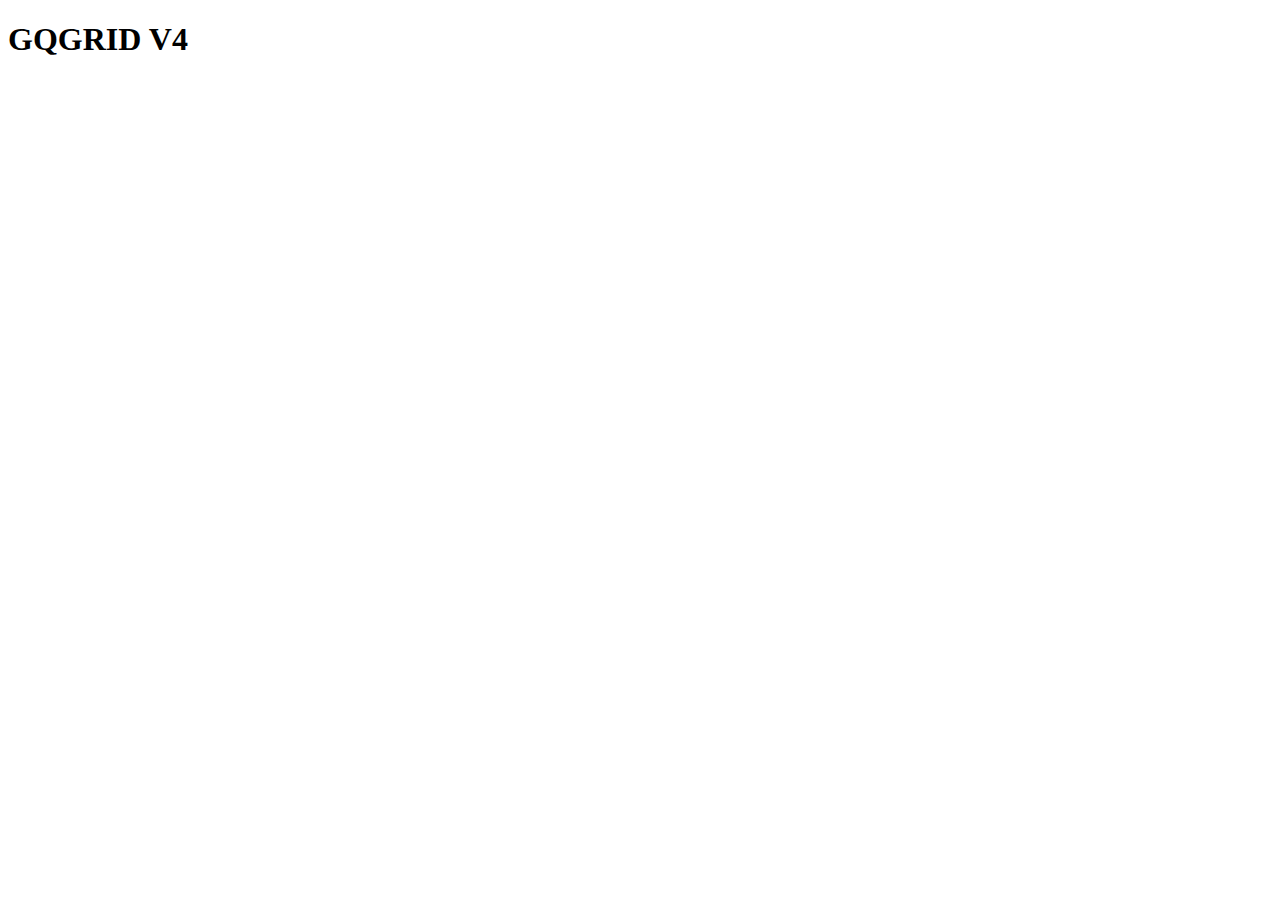
==== index2.html @ 9aca40fa "estructura de antigua jqGrid" ====
<!DOCTYPE html>
<html lang="en">
<head>
    <meta charset="UTF-8">
    <meta name="viewport" content="width=device-width, initial-scale=1.0">
    <title>Document</title>
    <script src="./jquery/dist/jquery.min.js"></script> 
    <script src="./jqGrid-v4/js/jquery.jqGrid.min.js" type="text/javascript"></script>
</head>
<body>
    <h1 id="hola">GQGRID V4</h1>
    <div class="grid-container">
      
       <table id="grid" ></table>
      <div id="pager"></div>
    </div>

    <script src="jqGridAntiguVersion.js" type="module"></script>
</body>
</html>
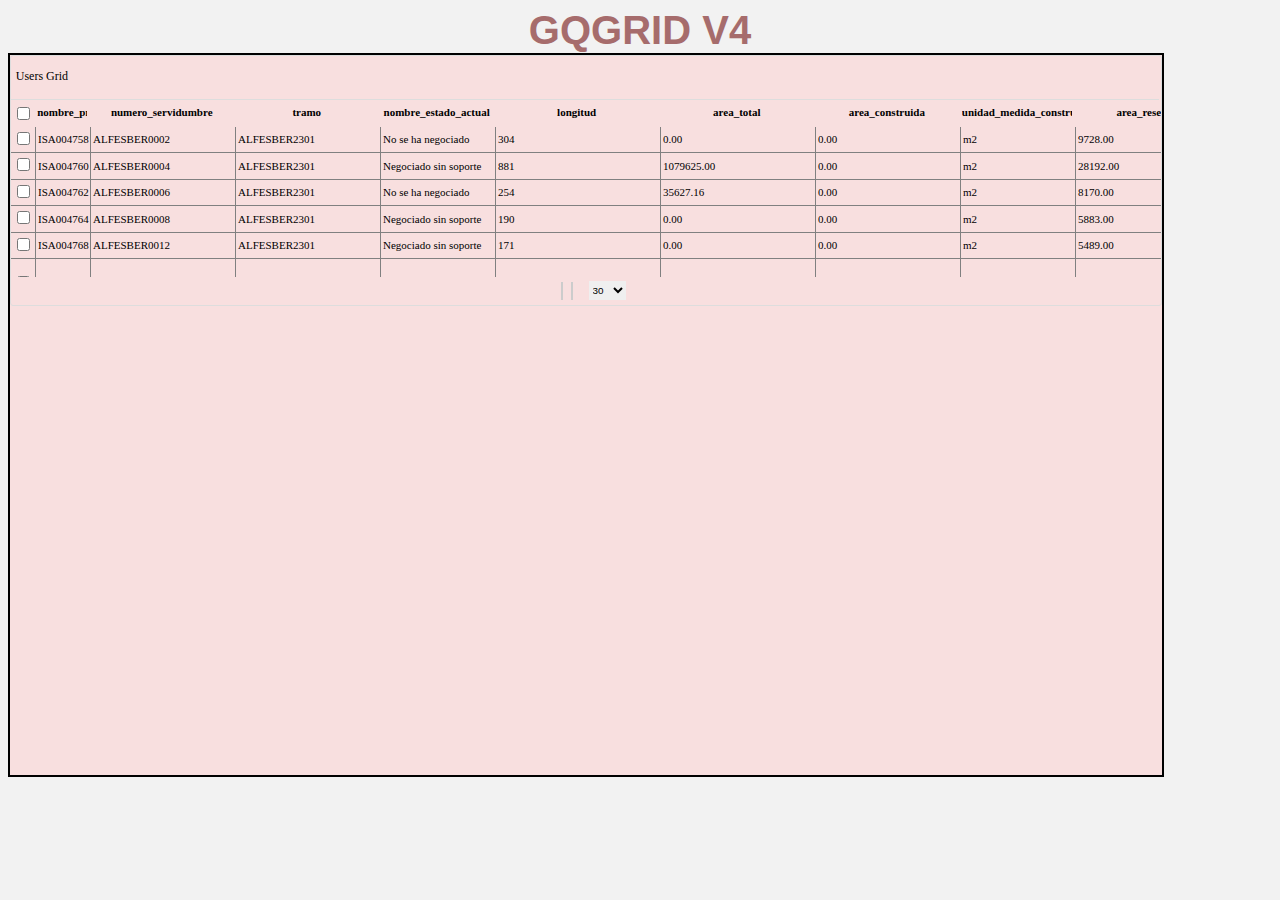
==== commit 3d9b78d0: "pruebas con la última versión contiene la barra horizontal" ====
--- a/index2.html
+++ b/index2.html
@@ -4,8 +4,17 @@
     <meta charset="UTF-8">
     <meta name="viewport" content="width=device-width, initial-scale=1.0">
     <title>Document</title>
+    <link rel="stylesheet" href="./style.css">
     <script src="./jquery/dist/jquery.min.js"></script> 
-    <script src="./jqGrid-v4/js/jquery.jqGrid.min.js" type="text/javascript"></script>
+    <script src="./Scripts/jquery.jqGrid.min.js" type="text/javascript"></script>
+    <link rel="stylesheet" type="text/css" media="screen" href="./Scripts/jqGrid/ui.jqgrid-bootstrap-ui.css" />
+    <link rel="stylesheet" type="text/css" media="screen" href="./Scripts/jqGrid/ui.jqgrid-bootstrap.css" />
+    <link rel="stylesheet" type="text/css" media="screen" href="./Scripts/jqGrid/ui.jqgrid-bootstrap4.css" />
+    <link rel="stylesheet" type="text/css" media="screen" href="./Scripts/jqGrid/ui.jqgrid.css" />
+
+
+
+
 </head>
 <body>
     <h1 id="hola">GQGRID V4</h1>
--- a/style.css
+++ b/style.css
@@ -0,0 +1,25 @@
+
+
+body{
+    background-color: #f2f2f2;
+}
+
+h1{
+    text-align: center;
+    font-family: 'Roboto', sans-serif;
+    font-size: 2.5rem;
+    color: #a66c6c;
+    margin: 0;
+    padding: 0;
+    
+}
+
+.grid-container {
+    border: 2px solid black;
+    width: 90vw;
+    height: 80vh;
+    background-color: #f8dfdf;
+    display: flex;
+    flex-direction: column;
+  }
+
--- a/Scripts/jqGrid/ui.jqgrid-bootstrap4.css
+++ b/Scripts/jqGrid/ui.jqgrid-bootstrap4.css
@@ -0,0 +1,1136 @@
+/*Grid*/
+.ui-jqgrid {
+	position: relative; 
+	border: 1px solid #ddd;      /*default*/
+	-webkit-border-radius: 3px;
+	-moz-border-radius: 3px;
+	border-radius: 3px;
+}
+.ui-jqgrid .ui-jqgrid-view {
+	position: relative;
+	left:0; 
+	top: 0; 
+	padding: 0;
+}
+.ui-jqgrid .ui-common-table {}
+
+/* Caption*/
+.ui-jqgrid .ui-jqgrid-titlebar {
+	font-weight: normal;
+	min-height:37px; 
+	padding: 4px 8px; 
+	position: relative; 
+	margin-right: 2px;
+	border-bottom: 1px solid #ddd; /*default*/
+
+}
+.ui-jqgrid .ui-jqgrid-caption {
+	text-align: left;
+}
+.ui-jqgrid .ui-jqgrid-title { 
+	/*padding-top: .475rem; */
+	vertical-align: middle;
+	line-height: 28px;
+}
+.ui-jqgrid .ui-jqgrid-titlebar-close { 
+	color: inherit; 
+	position: absolute;
+	top: 50%; 
+	margin: -7px 7px 0 0; 
+	padding: 1px; 
+	cursor:pointer;
+}
+.ui-jqgrid .ui-jqgrid-titlebar-close span { 
+	display: block; 
+	margin: 1px; 
+}
+.ui-jqgrid .ui-jqgrid-titlebar-close:hover {  }
+
+/* Header*/
+.ui-jqgrid .ui-jqgrid-hdiv {
+	position: relative; 
+	margin: 0;
+	padding: 0; 
+	overflow: hidden;
+}
+.ui-jqgrid .ui-jqgrid-hbox {
+	float: left; 
+	padding-right: 20px;
+}
+.ui-jqgrid .ui-jqgrid-htable { 
+	margin-bottom: 0; 
+	table-layout: fixed; 
+	border-top: 0 none !important;
+}
+.ui-jqgrid .ui-jqgrid-htable thead th {
+	overflow : hidden; 
+	border-bottom : 0 none;
+	border-top: 0 none;
+	padding-right: 2px;
+}
+.ui-jqgrid .ui-jqgrid-htable thead th div {
+	overflow: hidden; 
+	position:relative;
+}
+.ui-th-column, .ui-jqgrid .ui-jqgrid-htable th.ui-th-column {
+	overflow: hidden;
+	white-space: nowrap;
+}
+.ui-th-column-header, 
+.ui-jqgrid .ui-jqgrid-htable th.ui-th-column-header {
+	overflow: hidden;
+	white-space: nowrap;
+}
+.ui-th-ltr, .ui-jqgrid .ui-jqgrid-htable th.ui-th-ltr {}
+.ui-th-rtl, .ui-jqgrid .ui-jqgrid-htable th.ui-th-rtl {text-align: center; }
+.ui-first-th-ltr { }
+.ui-first-th-rtl { }
+.ui-jqgrid tr.jqg-first-row-header th {
+	height:auto; 
+	border-top:none; 
+	padding-bottom: 0;
+	padding-top: 0;
+	border-bottom: none; 
+	padding-right: 2px;
+	text-align: center;
+}
+.ui-jqgrid tr.jqg-second-row-header th,
+.ui-jqgrid tr.jqg-third-row-header th
+{
+	/*border-top:none;*/
+	text-align: center;
+}
+.ui-jqgrid tr.jqg-third-row-header th
+{
+	border-top: 1px solid #dee2e6;
+}
+.ui-jqgrid .ui-th-div-ie {
+	white-space: nowrap; 
+	zoom :1; 
+	/*height:17px;*/
+}
+.ui-jqgrid .ui-jqgrid-resize {
+	height:20px !important;
+	position: relative; 
+	cursor :e-resize;
+	display: inline;
+	overflow: hidden;
+}
+.ui-jqgrid .ui-grid-ico-sort { 
+	margin-left:5px; 
+	overflow:hidden;
+	position:absolute;
+	right: auto;
+	font-size:12px;
+}
+.ui-jqgrid .ui-icon-asc {
+	margin-top:-3px;
+}
+.ui-jqgrid .ui-icon-desc {
+	margin-top:4px;
+}
+.ui-jqgrid .ui-i-asc {
+	margin-top:0;
+}
+.ui-jqgrid .ui-i-desc {
+	margin-top:0;
+	margin-right:13px;
+}
+.ui-jqgrid .ui-single-sort-asc {
+	margin-top:0;
+}
+.ui-jqgrid .ui-single-sort-desc {}
+.ui-jqgrid .ui-jqgrid-sortable {
+	cursor:pointer;
+}
+.ui-jqgrid tr.ui-search-toolbar th {
+	padding:  0.45rem;
+	border-top: 1px solid #dee2e6;
+}
+.ui-jqgrid .ui-search-table td.ui-search-clear 
+{
+	font-size: inherit;
+}
+.ui-jqgrid tr.ui-search-toolbar td > input { 
+	font-size: inherit;
+	padding: 3px 0;
+}
+.ui-jqgrid tr.ui-search-toolbar select {
+	font-size: inherit;
+	padding: 0;
+}
+
+/* Body */ 
+.ui-jqgrid .table-bordered,
+.ui-jqgrid .table-bordered td,
+.ui-jqgrid .table-bordered th.ui-th-ltr
+{
+	border-left:0px none !important;
+}
+.ui-jqgrid .table-bordered th.ui-th-rtl
+{
+	border-right:0px none !important;
+}
+.ui-jqgrid .table-bordered tr.ui-row-rtl td
+{
+	border-right:0px none !important;
+	border-left: 1px solid #ddd !important;
+}
+div.tablediv > .table-bordered {
+	border-left : 1px solid #ddd !important;
+}
+.ui-jqgrid .ui-jqgrid-bdiv table.table-bordered td {
+	border-top: 0px none;
+}
+
+.ui-subgrid .ui-jqgrid .ui-pager-control .ui-pager-table td {
+	border-top: 0px none;
+	border-right: 0px none;
+	border-bottom: 0 none;
+}
+
+.ui-jqgrid .ui-jqgrid-bdiv {
+	position: relative; 
+	margin: 0; 
+	padding:0; 
+	overflow: auto; 
+	text-align:left; 
+}
+.ui-jqgrid .ui-jqgrid-btable {
+	table-layout: fixed; 
+	border-left:none ; 
+	border-top:none; 
+	margin-bottom: 0px
+}
+.ui-jqgrid tr.jqgrow {  
+	outline-style: none; 
+}
+.ui-jqgrid tr.jqgroup {  
+	outline-style: none; 
+}
+.ui-jqgrid .ui-jqgrid-btable tbody tr.jqgrow td { 
+	overflow: hidden; 
+	white-space: pre; 
+	padding-right: 2px;
+}
+.ui-jqgrid tr.jqgfirstrow  td {
+	height:auto; 
+	border-top:none; 
+	padding-bottom: 0;
+	padding-top: 0;
+	border-bottom: none; 
+	padding-right: 2px;
+}
+.ui-jqgrid tr.jqgroup td { 
+	white-space: nowrap;
+}
+.ui-jqgrid tr.jqfoot td {
+	white-space: nowrap;
+}
+.ui-jqgrid tr.ui-row-ltr td {}
+.ui-jqgrid tr.ui-row-rtl td {}
+.ui-jqgrid td.jqgrid-rownum {
+	padding-left: 3px;
+	padding-right: 3px !important;
+}
+.ui-jqgrid .ui-jqgrid-resize-mark { 
+	width:2px; 
+	left:0; 
+	background-color:#777; 
+	cursor: e-resize; 
+	cursor: col-resize; 
+	position:absolute; 
+	top:0; 
+	height:100px; 
+	overflow:hidden; 
+	display:none; 
+	border:0 none; 
+	z-index: 99999;
+
+}
+/* Footer */
+.ui-jqgrid .ui-jqgrid-sdiv {
+	position: relative; 
+	margin: 0;
+	padding: 0; 
+	overflow: hidden; 
+	border-left: 0 none !important; 
+	border-top : 0 none !important; 
+	border-right : 0 none !important;
+}
+.ui-jqgrid .ui-jqgrid-ftable {
+	table-layout:fixed;
+	margin-bottom:0;
+}
+
+.ui-jqgrid tr.footrow td {
+	font-weight: bold; 
+	overflow: hidden; 
+	white-space:nowrap; 
+	padding-right: 2px;
+	border-bottom: 0px none;
+}
+.ui-jqgrid .ui-jqgrid-ftable {
+	border: 0px none;
+}
+.ui-jqgrid tr.footrow-ltr td {
+	text-align:left;
+}
+.ui-jqgrid tr.footrow-rtl td {
+	text-align:right;
+}
+
+/* Pager*/
+.ui-jqgrid .ui-jqgrid-pager,
+.ui-jqgrid .ui-jqgrid-toppager
+{ 
+	border-left-width: 0px;
+	border-top: 1px solid #ddd;  
+	/*padding : 4px 0px;*/
+	position: relative; 
+	/*height: auto; */
+	white-space: nowrap;
+	overflow: hidden;
+}
+.ui-jqgrid .ui-jqgrid-toppager {
+	border-top-width :0;
+	border-bottom : 1px solid #ddd;
+}
+.ui-jqgrid .ui-jqgrid-toppager .ui-pager-control, 
+.ui-jqgrid .ui-jqgrid-pager .ui-pager-control {
+	position: relative;
+	border-left: 0;
+	border-bottom: 0;
+	border-top: 0; 
+	/*height: 30px;*/
+}
+.ui-jqgrid .ui-pg-table {
+	position: relative; 
+	padding: 1px 0; 
+	width:auto; 
+	margin: 0;
+}
+.ui-jqgrid .ui-pg-table td {
+	font-weight:normal; 
+	vertical-align:middle; 
+	/*padding:0px 6px;*/
+}
+.ui-jqgrid .ui-pager-control .ui-pager-table td {
+	border-top : 0px none !important;
+	min-height : 20px !important;
+}
+
+.ui-jqgrid .ui-pg-button  { 
+	height:auto; 
+}
+.ui-jqgrid  .ui-paging-pager td {
+	padding : 0 5px;
+}
+.ui-jqgrid .ui-pg-button span { 
+	display: block; 
+	margin: 0px 2px; 
+	float:left;
+}
+.ui-jqgrid .ui-pg-button:hover {  }
+.ui-jqgrid .ui-disabled:hover {}
+.ui-jqgrid .ui-pg-input,
+.ui-jqgrid .ui-jqgrid-toppager .ui-pg-input { 
+	display: inline-block;
+	height:auto;
+	width: auto;
+	font-size: inherit; 
+	margin:0;
+	line-height: inherit;
+	/*border: none; */
+	padding: 0px 3px
+}
+.ui-jqgrid .ui-pg-selbox, 
+.ui-jqgrid .ui-jqgrid-toppager .ui-pg-selbox {
+	font-size: inherit; 
+	line-height:inherit; 
+	display:block; 
+	margin: 0;
+	width : auto;
+	padding: 0px 0px 0px 3px; 
+	border:none;
+}
+.ui-jqgrid .ui-separator {
+	height: 16px; 
+	border : none;
+	border-left: 2px solid #ccc ; /*default*/
+	
+}
+.ui-separator-li {
+	height: 2px; 
+	border : none;
+	border-top: 2px solid #ccc ;  /*default*/
+	margin: 0; padding: 0; width:100%
+}
+.ui-jqgrid .ui-jqgrid-pager .ui-pg-div,
+.ui-jqgrid .ui-jqgrid-toppager .ui-pg-div
+{
+	float:left;
+	position:relative; 
+}
+.ui-jqgrid .ui-jqgrid-pager .ui-pg-button,
+.ui-jqgrid .ui-jqgrid-toppager .ui-pg-button
+{ 
+	cursor:pointer; 
+}
+.ui-jqgrid .ui-jqgrid-pager .ui-pg-div  span,
+.ui-jqgrid .ui-jqgrid-toppager .ui-pg-div  span
+{
+	float:left;
+}
+.ui-jqgrid td input, 
+.ui-jqgrid td select, 
+.ui-jqgrid td textarea { 
+	margin: 0;
+}
+.ui-jqgrid td textarea {
+	width:auto;
+	height:auto;
+}
+.ui-jqgrid .ui-jqgrid-pager .ui-pager-table,
+.ui-jqgrid .ui-jqgrid-toppager .ui-pager-table
+{
+	width:100%;
+	table-layout:fixed;
+	height:100%;
+}
+.ui-jqgrid .ui-jqgrid-pager .ui-paging-info,
+.ui-jqgrid .ui-jqgrid-toppager .ui-paging-info
+{ 
+	font-weight: normal;
+	height:auto; 
+	margin-top:3px;
+	margin-right:4px;
+	display: inline;
+}
+.ui-jqgrid .ui-jqgrid-pager .ui-paging-pager,
+.ui-jqgrid .ui-jqgrid-toppager .ui-paging-pager
+{
+	table-layout:auto;
+	height:100%;
+}
+.ui-jqgrid .ui-jqgrid-pager .navtable,
+.ui-jqgrid .ui-jqgrid-toppager .navtable
+{
+	float:left;
+	table-layout:auto;
+	height:100%;
+}
+.ui-jqgrid .ui-jqgrid-pager .navtable td,
+.ui-jqgrid .ui-jqgrid-toppager .navtable td 
+{ 
+	padding : 0 5px;
+}
+
+/*Subgrid*/
+.ui-jqgrid .ui-jqgrid-btable .ui-sgcollapsed {
+	height: 100%;
+	padding: 0 0;
+}
+
+.ui-jqgrid .ui-sgcollapsed a.ui-sghref span {
+    display: table-cell;
+    text-align:center;
+    vertical-align: middle;
+}
+/*octicons fix*/
+.ui-jqgrid .ui-sgcollapsed a.ui-sghref span.octicon {
+	padding-left: 7px;
+}
+
+.ui-jqgrid .ui-jqgrid-btable .ui-sgcollapsed span {
+	display: block;
+}
+.ui-jqgrid .ui-subgrid {
+	margin:0;
+	padding:0; 
+	width:100%;
+}
+.ui-jqgrid .ui-subgrid table {
+	table-layout: fixed;
+}
+.ui-jqgrid .ui-subgrid tr.ui-subtblcell td {}
+.ui-jqgrid .ui-subgrid td.subgrid-data {
+	border-top:  0 none !important;
+}
+.ui-jqgrid .ui-subgrid td.subgrid-cell { 
+	vertical-align: middle
+}
+.ui-jqgrid a.ui-sghref {
+	text-decoration: none;
+	color : #010101; /*default*/
+	display: table;
+    position: relative;
+    height: 100%;
+    width: 100%;
+}
+.ui-jqgrid .ui-th-subgrid {height:20px;}
+.tablediv > .row { margin: 0 0}
+
+/*Table striped fix */
+.ui-jqgrid-view .table-striped tbody tr:nth-of-type(2n+1)
+{
+    background-color: inherit;
+}
+.ui-jqgrid-view .table-striped > tbody > tr:nth-child(odd) > td,
+.ui-jqgrid-view .table-striped > tbody > tr:nth-child(odd) > th {
+  background-color: rgba(0,0,0,.05);
+}
+
+
+/* loading */
+.ui-jqgrid .loading,
+.loading_pivot {
+	position: absolute; 
+	top: 45%;
+	left: 45%;
+	width: auto;
+	z-index:101;
+	padding: 6px; 
+	margin: 5px;
+	text-align: center;
+	display: none;
+	border: 1px solid #ddd;  /*default*/
+	font-size: 14px;
+	background-color: #d9edf7;
+}
+.ui-jqgrid .jqgrid-overlay { 
+	display:none;
+	z-index:100;
+}
+/* IE * html .jqgrid-overlay {width: expression(this.parentNode.offsetWidth+'px');height: expression(this.parentNode.offsetHeight+'px');} */
+* .jqgrid-overlay iframe {
+	position:absolute;
+	top:0;
+	left:0;
+	z-index:-1;
+}
+/* IE width: expression(this.parentNode.offsetWidth+'px');height: expression(this.parentNode.offsetHeight+'px');}*/
+/* end loading div */
+
+/* Toolbar */
+.ui-jqgrid .ui-userdata {
+	padding: 4px 0px; 
+	overflow: hidden; 
+	min-height: 32px; 
+}
+.ui-jqgrid .ui-userdata-top {
+	border-left-width: 0px;    /*default*/
+	border-bottom: 1px solid #ddd;	
+}
+.ui-jqgrid .ui-userdata-bottom {
+	border-left-width: 0px;    /*default*/
+	border-top: 1px solid #ddd;	
+}
+/*Modal Window */
+.ui-jqdialog { }
+.ui-jqdialog { 
+	display: none; 
+	width: 500px; 
+	position: absolute; 
+	/*padding: 5px; */
+	overflow:visible;
+}
+.ui-jqdialog .ui-jqdialog-titlebar {
+	padding: .1em .1em; 
+	min-height: 38px; 
+}
+.ui-jqdialog .ui-jqdialog-title { 
+	margin: .3em 0 .2em;  
+	font-weight: bold;
+	padding-left :6px;
+	padding-right:6px;
+	padding-top:6px;
+} 
+.ui-jqdialog .ui-jqdialog-titlebar-close { 
+	position: absolute;  
+	top: 0%; 
+	margin: 3px 5px 0 0; 
+	padding: 8px;  
+	cursor:pointer;
+}
+
+.ui-jqdialog .ui-jqdialog-titlebar-close span {  }
+.ui-jqdialog .ui-jqdialog-titlebar-close:hover, 
+.ui-jqdialog .ui-jqdialog-titlebar-close:focus { 
+	padding: 8px; 
+}
+.ui-jqdialog-content, .ui-jqdialog .ui-jqdialog-content { 
+	border: 0; 
+	padding: .3em .2em; 
+	background: none; 
+	height:auto;
+}
+.ui-jqdialog .ui-jqconfirm {
+	padding: .4em 1em; 
+	border-width:3px;
+	position:absolute;
+	bottom:10px;
+	right:10px;
+	overflow:visible;
+	display:none;
+	height:120px;
+	width:220px;
+	text-align:center;
+	background-color: #fff;
+	border-radius: 4px;
+	-webkit-border-radius: 4px;
+	-moz-border-radius: 4px;
+}
+.ui-jqdialog>.ui-resizable-se { }
+.ui-jqgrid>.ui-resizable-se { }
+.jqgrid-overlay-modal {
+	display : none;
+}
+/* end Modal window*/
+/* Form edit */
+.ui-jqdialog-content .FormGrid { 
+	margin: 0 8px 0 8px; 
+	overflow:auto;
+	position:relative;
+}
+.ui-jqdialog-content .EditTable { 
+	width: 100%; 
+	margin-bottom:0; 
+}
+.ui-jqdialog-content .DelTable { 
+	width: 100%; 
+	margin-bottom:0;
+}
+.EditTable td input, 
+.EditTable td select, 
+.EditTable td textarea { 
+	width: 100%;
+	display: inline-block;
+}
+.EditTable td textarea { 
+	width:auto; 
+	height:auto;
+}
+.EditTable .FormData td { 
+	height:37px !important;
+}
+.ui-jqdialog-content td.EditButton {
+	text-align: right; 
+	padding: 3px 1px 3px 0;
+}
+.ui-jqdialog-content td.navButton {
+	text-align: center; 
+	border-left: 0 none;
+	border-top: 0 none;
+	border-right: 0 none; 
+	padding-bottom:5px; 
+	padding-top:5px;
+}
+.ui-jqdialog-content input.FormElement {
+	padding: .5em .3em; 
+	margin-bottom: 5px;
+	font-size: inherit;
+}
+.ui-jqdialog-content select.FormElement {
+	padding:.3em; 
+	margin-bottom: 3px;
+	font-size: inherit;
+}
+.ui-jqdialog-content .data-line {
+	padding-top:.1em;
+	border: 0 none;
+}
+
+.ui-jqdialog-content .CaptionTD {
+	vertical-align: middle;
+	border: 0 none; 
+	padding: 2px;
+	white-space: nowrap;
+}
+.ui-jqdialog-content .DataTD {
+	padding: 2px 5px;
+	border: 0 none; 
+	/*vertical-align: top;*/
+}
+.ui-jqdialog-content .form-view-data {
+	white-space:pre
+}
+.fm-button {  }
+.fm-button-icon-left { 
+	margin-left: 4px; 
+	margin-right: 4px;  
+}
+.fm-button-icon-right { 
+	margin-left: 4px; 
+	margin-right: 4px; 
+}
+.fm-button-icon-left  {  }
+.fm-button-icon-right  { }
+#nData, #pData { 
+	margin-left: 4px; 
+	margin-right: 4px; 
+}
+#sData span, #cData span { 
+	margin-left: 5px;
+}
+/* End Eorm edit */
+/*.ui-jqgrid .edit-cell {}*/
+.ui-jqgrid .selected-row, 
+div.ui-jqgrid .selected-row td {
+	font-style : normal;
+}
+/* inline edit actions button*/
+.ui-inline-del, .ui-inline-cancel {
+    margin-left: 14px;
+}
+.ui-jqgrid .inline-edit-cell {}
+/* Tree Grid */
+.ui-jqgrid .tree-wrap {
+	float: left; 
+	position: relative;
+	height: 18px;
+	white-space: nowrap;
+	overflow: hidden;
+}
+.ui-jqgrid .tree-minus {
+	position: absolute; 
+	height: 18px; 
+	width: 18px; 
+	overflow: hidden;
+}
+.ui-jqgrid .tree-plus {
+	position: absolute;	
+	height: 18px; 
+	width: 18px;	
+	overflow: hidden;
+}
+.ui-jqgrid .tree-leaf {
+	position: absolute;	
+	height: 18px; 
+	width: 18px;
+	overflow: hidden;
+}
+.ui-jqgrid .treeclick {
+	cursor: pointer;
+}
+/* moda dialog */
+* iframe.jqm {
+	position:absolute;
+	top:0;
+	left:0;
+	z-index:-1;
+}
+/*	 width: expression(this.parentNode.offsetWidth+'px');height: expression(this.parentNode.offsetHeight+'px');}*/
+.ui-jqgrid-dnd tr td {
+	border-right-width: 1px;
+	border-right-color: inherit;
+	border-right-style: solid; 
+	height:20px
+}
+/* RTL Support */
+.ui-jqgrid .ui-jqgrid-caption-rtl {
+	text-align: right;
+}
+.ui-jqgrid .ui-jqgrid-hbox-rtl {
+	float: right; 
+	/*padding-left: 20px;*/
+}
+.ui-jqgrid .ui-jqgrid-resize-ltr {
+	float: right;
+	margin: -2px -2px -2px 0;
+	height:100%;
+}
+.ui-jqgrid .ui-jqgrid-resize-rtl {
+	float: left;
+	margin: -2px -2px -2px -0px;
+}
+.ui-jqgrid .ui-sort-rtl {
+	
+}
+.ui-jqgrid .tree-wrap-ltr {
+	float: left;
+}
+.ui-jqgrid .tree-wrap-rtl {
+	float: right;
+}
+.ui-jqgrid .ui-ellipsis {
+	-moz-text-overflow:ellipsis;
+	text-overflow:ellipsis;
+}
+/* Toolbar Search Menu. Nav menu */
+.ui-search-menu, 
+.ui-nav-menu {
+	position: absolute; 
+	padding: 2px 5px; 
+	z-index:99999;
+}
+.ui-nav-menu {
+	padding: 8px 8px; 
+}
+.ui-search-menu.ui-menu .ui-menu-item,
+.ui-nav-menu.ui-menu .ui-menu-item
+{ 
+	list-style-image: none; 
+	padding-right: 0; 
+	padding-left: 0; 
+}
+.ui-search-menu.ui-menu .ui-menu-item a, 
+.ui-nav-menu.ui-menu .ui-menu-item a 
+{ 
+	display: block; 
+}
+.ui-search-menu.ui-menu .ui-menu-item a.g-menu-item:hover,
+.ui-nav-menu.ui-menu .ui-menu-item a.g-menu-item:hover 
+{ 
+	margin: -1px; 
+	font-weight: normal; 
+}
+.ui-jqgrid .ui-search-table { 
+	padding: 0; 
+	border: 0 none; 
+	height:20px; 
+	width:100%;
+}
+.ui-jqgrid .ui-search-table .ui-search-oper { 
+	width:20px; 
+}
+a.g-menu-item, a.soptclass, a.clearsearchclass { 
+	cursor: pointer; 
+} 
+.ui-jqgrid .ui-jqgrid-view input,
+.ui-jqgrid .ui-jqgrid-view select,
+.ui-jqgrid .ui-jqgrid-view textarea,
+.ui-jqgrid .ui-jqgrid-view button {
+    /*font-size: 11px*/
+}
+.ui-jqgrid .ui-scroll-popup {
+	width: 100px;
+}
+.ui-search-table select,
+.ui-search-table input 
+{
+	padding: 0px 0px;
+}
+	
+.ui-disabled {
+	opacity: .35;
+	filter:Alpha(Opacity=35); /* support: IE8 */
+	background-image: none;
+}
+.ui-overlay {
+	position: fixed;
+	top: 0;
+	left: 0;
+	width: 100%;
+	height: 100%;
+	background-color: rgba(0,0,0,0.5);
+	opacity: .3;
+	filter: Alpha(Opacity=30); /* support: IE8 */
+}
+ 
+.ui-jqgrid-pager .ui-pg-table .ui-pg-button:hover,
+.ui-jqgrid-toppager .ui-pg-table .ui-pg-button:hover
+{
+	background-color: #ddd;
+}
+.ui-jqgrid-corner  {
+	 border-radius: 5px
+}
+.ui-resizable-handle {
+	position: absolute;
+	display: block;
+	left :97%;
+}
+.ui-jqdialog .ui-resizable-se {
+	width: 12px;
+	height: 12px;
+	right: -5px;
+	bottom: -3px;
+	left : auto;
+	top: auto;
+	background-position: 16px 16px;
+}
+.ui-resizable-se {
+	cursor: se-resize;
+	width: 12px;
+	height: 12px;
+	right: 1px;
+	bottom: 1px;
+}
+.ui-top-corner {
+	border-top-left-radius: 5px;
+	border-top-right-radius: 5px;
+}
+.ui-bottom-corner {
+	border-bottom-left-radius: 5px;
+	border-bottom-right-radius: 5px;
+}
+
+.ui-search-table {
+	margin-bottom: 0;
+}
+.ui-search-table .columns, .ui-search-table .operators {
+	padding-right: 5px;
+}
+.ui-search-table .columns select,
+.ui-search-table .operators select,
+.ui-search-table .data select,
+.ui-search-table .data input
+{
+	padding : 5px 2px;
+	font-size: inherit;
+}
+
+
+.ui-search-table .opsel {
+	float :left;
+	width : 100px;
+	margin-right : 5px;
+	padding : 5px 2px;
+	font-size: inherit;
+}
+.add-group, .add-rule, .delete-group {
+	width: 14%;	
+	margin-right : 5px;
+}
+.delete-rule {
+	width : 15px;
+}
+ul.ui-search-menu, ul.ui-nav-menu {
+	 list-style-type:  none;
+	 width: auto;
+}
+ul.ui-search-menu li a, 
+ul.ui-nav-menu li a,
+.soptclass, 
+.clearsearchclass {
+	text-decoration: none;
+	color : #010101;
+}
+ul.ui-search-menu li a:hover, ul.ui-nav-menu li a:hover, a.soptclass:hover, a.clearsearchclass:hover {
+	background-color: #ddd;
+	padding: 1px 1px;
+	text-decoration: none;
+}
+ul.ui-search-menu li, ul.ui-nav-menu li {
+	padding : 5px 5px;
+}
+.ui-menu-item hr {
+	margin-bottom: 0px;
+	margin-top:0px;
+}
+
+.searchFilter .ui-search-table td,
+.searchFilter .ui-search-table th
+{
+	border-top: 0px none !important;
+	padding: .45rem;
+}
+
+.searchFilter .queryresult {
+	margin-bottom: 5px;
+}
+.searchFilter .queryresult tr td{
+	border-top: 0px none;
+	padding : .45rem;
+}
+.ui-search-label { 
+	padding-left: 5px;
+}
+
+.frozen-div, .frozen-bdiv {
+	background-color: #fff;
+}
+/*
+.ui-jqgrid .ui-jqgrid-caption,
+.ui-jqgrid .ui-jqgrid-pager,
+.ui-jqgrid .ui-jqgrid-toppager,
+.ui-jqgrid .ui-jqgrid-htable thead th,
+.ui-jqgrid .ui-userdata-top,
+.ui-jqgrid .ui-userdata-bottom,
+.ui-jqgrid .ui-jqgrid-hdiv,
+.ui-jqdialog .ui-jqdialog-titlebar
+{
+    background-image: none, linear-gradient(to bottom, #fff 0px, #e0e0e0 100%);
+    background-repeat: repeat-x;
+    border-color: #ccc;
+    text-shadow: 0 1px 0 #fff;
+}
+*/
+/* Column menu */
+.ui-jqgrid .ui-jqgrid-htable .colmenu {
+	position:absolute;
+	right:1px;
+	height:100%;
+	color : black;
+	width: 16px;
+	/*cursor: context-menu;*/
+}
+.ui-jqgrid .ui-jqgrid-htable .colmenu-rtl {
+	right: auto;
+	left : 1px;
+	position:absolute;
+	height:100%;
+	color : black;
+}
+.ui-jqgrid .ui-jqgrid-htable .colmenuspan {
+	display:inline-block;
+	padding-left: 7px;
+}
+
+.ui-jqgrid .ui-jqgrid-htable .ui-th-div {
+	/*height:17px;
+	margin-top:5px;*/
+}
+.column-menu, .ui-search-menu {
+	padding: 8px 8px;
+}
+.column-menu .divider {
+	background-color: #e5e5e5; 
+	height: 1px;
+	padding:0 0;
+	margin: 5px 0;  
+	overflow: hidden;
+}
+.ui-menu-item .ui-common-table .menu_icon {
+	padding-right: 2px;
+	padding-left: 8px;
+}
+td.menu_text {
+	width: auto;
+	padding-left: 1px;
+	white-space: nowrap;
+}
+#search_menu .ui-menu-item div {
+	padding: 3px 0;
+	white-space: nowrap;
+}
+
+#search_menu  .search_buttons {
+	display:inline-block;
+	width:50%;
+	padding: 3px 3px;
+}
+.search_buttons .btn-default:hover {
+	padding-bottom: 6px;
+	padding-top: 6px;
+}
+.search_buttons #bs_reset {
+	margin-right: 3px;
+	padding: 0;
+}
+.search_buttons #bs_search {
+	margin-left: 3px;
+	padding: 0;
+}
+div[id^='searchcnt'] .fm-button .oi,
+div[id^='searchcnt'] .fm-button .octicon
+{
+	padding-right:  4px;
+}
+/*menubar*/
+.ui-jqgrid .ui-jqgrid-menubar {
+	margin: 6px 5px;
+	width:16px;
+	height:16px;
+}
+.ui-jqgrid a.ui-jqgrid-menubar {
+	text-decoration: none;
+	color : #010101; /*default*/
+}
+.ui-jqgrid .ui-jqgrid-menubar:hover {
+	margin: 6px 5px;
+	background-color: #ddd;
+	text-decoration: none;
+}
+.ui-jqgrid .menubar-rtl {
+	float : right;
+}
+
+.ui-jqgrid .menubar-ltr {
+	float : left;
+}
+/*printing*/
+
+.jqgridprint {
+	width : 100%;
+	font-size: 13px;
+}
+
+.jqgridprint th,
+.jqgridprint td {
+	padding: 4px 4px 4px 4px ;
+	text-align: center ;
+}
+.jqgridprint th {
+	border-bottom: 2px solid #333333 ;
+}
+.jqgridprint td {
+	border-bottom: 1px dotted #999999 ;
+}
+
+.jqgridprint tfoot td {
+	border-bottom-width: 0px ;
+	border-top: 2px solid #333333 ;
+	padding-top: 20px ;
+}
+.ui-jqgrid td.ui-search-input,
+.ui-jqgrid td.ui-search-clear
+{
+	border: 0 none;
+	padding: 0 0;
+	vertical-align: middle;
+}
+
+.ui-jqgrid .jqgrid-caption-menu 
+{ 
+	left:0;
+	top:30px;
+	position:absolute;
+	display:none;
+	font-size: inherit;
+	width : auto;
+}
+.ui-jqgrid .jqgrid-column-menu
+{
+	font-size:inherit;
+	width:auto;
+	position :absolute;
+}
+.ui-jqgrid .ui-menu-item form
+{
+	margin: 0 8px;
+}
+.ui-jqgrid .ui-menu-item form input,
+.ui-jqgrid .ui-menu-item form select,
+.ui-jqgrid .ui-menu-item form a
+{
+	font-size: inherit;
+	padding : 0.3rem
+}
+.ui-jqdialog-content .EditTable .EditButton a {
+	font-size: inherit;
+	padding: .275rem .375rem
+}
+.ui-jqdialog-content .EditTable .EditButton a > :first-child {
+	padding: 0 4px;
+}
+.ui-jqdialog-content td.navButton a {
+	font-size: inherit;
+	padding: .275rem .375rem
+}
+.ui-jqgrid .dropdownmenu 
+{
+	padding: 0;
+	font-size: inherit;
+}
+.ui-jqgrid th.jqgrid-multibox,
+.ui-jqgrid td.jqgrid-multibox
+{
+	padding-left: 7px;
+	padding-right: 7px !important;
+	line-height: normal;
+}
+.ui-jqgrid th.jqgrid-multibox {
+	text-align: center
+}--- a/Scripts/jqGrid/ui.jqgrid.css
+++ b/Scripts/jqGrid/ui.jqgrid.css
@@ -0,0 +1,491 @@
+/*Grid*/
+.ui-jqgrid {
+	position: relative;
+	-moz-box-sizing: content-box; 
+	-webkit-box-sizing: content-box; 
+	box-sizing: content-box;
+	font-size:11px;
+}
+.ui-jqgrid .ui-jqgrid-view {
+	position: relative;
+	left:0; 
+	top: 0; 
+	padding: 0;
+	/*font-size:11px;*/
+	z-index:100;
+}
+.ui-jqgrid .ui-common-table {border-width: 0px; border-style: none; border-spacing: 0px; padding: 0;}
+/* caption*/
+.ui-jqgrid .ui-jqgrid-titlebar {height:19px; padding: .3em .2em .2em .3em; position: relative; font-size: 12px; border-left: 0 none;border-right: 0 none; border-top: 0 none;}
+.ui-jqgrid .ui-jqgrid-caption {text-align: left;}
+.ui-jqgrid .ui-jqgrid-title {
+	padding: .2em .1em .1em;
+	position: absolute; 
+}
+.ui-jqgrid .ui-jqgrid-titlebar-close { position: absolute;top: 50%; width: 19px; margin: -10px 0 0 0; padding: 1px; height:18px; cursor:pointer;}
+.ui-jqgrid .ui-jqgrid-titlebar-close span { display: block; margin: 1px; }
+.ui-jqgrid .ui-jqgrid-titlebar-close:hover { padding: 0; }
+.ui-jqgrid .menubar:hover {  border: 0 none;}
+/* header*/
+.ui-jqgrid .ui-jqgrid-hdiv {position: relative; margin: 0;padding: 0; overflow: hidden; border-left: 0 none !important; border-top : 0 none !important; border-right : 0 none !important;}
+.ui-jqgrid .ui-jqgrid-hbox {float: left; padding-right: 20px;}
+.ui-jqgrid .ui-jqgrid-htable {table-layout:fixed;margin:0;border-collapse: separate;}
+.ui-jqgrid .ui-jqgrid-htable th { height: 27px; padding: 0 2px 0 2px;}
+.ui-jqgrid .ui-jqgrid-htable th div {overflow: hidden; position:relative;margin: .1em 0em .1em 0em;}
+.ui-th-column, .ui-jqgrid .ui-jqgrid-htable th.ui-th-column {overflow: hidden;white-space: nowrap;text-align:center;border-top : 0 none;border-bottom : 0 none;}
+.ui-th-column-header, .ui-jqgrid .ui-jqgrid-htable th.ui-th-column-header {overflow: hidden;white-space: nowrap;text-align:center;border-top : 0 none; height: 26px;}
+.ui-th-ltr, .ui-jqgrid .ui-jqgrid-htable th.ui-th-ltr {border-left : 0 none;}
+.ui-th-rtl, .ui-jqgrid .ui-jqgrid-htable th.ui-th-rtl {border-right : 0 none;}
+.ui-first-th-ltr {border-right: 1px solid; }
+.ui-first-th-rtl {border-left: 1px solid; }
+.ui-jqgrid .ui-th-div-ie {white-space: nowrap; zoom :1; height:17px;}
+.ui-jqgrid .ui-jqgrid-resize {height:20px !important;position: relative; cursor :e-resize;display: inline;overflow: hidden;}
+.ui-jqgrid .ui-grid-ico-sort {overflow:hidden;position:absolute;display:inline; cursor: pointer !important;}
+.ui-jqgrid .ui-icon-asc {margin-top:-3px; height:12px;}
+.ui-jqgrid .ui-icon-desc {margin-top:3px;margin-left:-1px;height:12px;}
+.ui-jqgrid .ui-i-asc {margin-top:0;height:18px;}
+.ui-jqgrid .ui-i-desc {margin-top:0;margin-left:12px;height:18px;}
+.ui-jqgrid .ui-single-sort-asc {margin-top:0;height:18px;}
+.ui-jqgrid .ui-single-sort-desc {margin-top:-1px;height:18px;}
+.ui-jqgrid .ui-jqgrid-sortable {cursor:pointer;height:14px}
+.ui-jqgrid tr.ui-search-toolbar th { }
+.ui-jqgrid .ui-search-table td.ui-search-clear { width:25px;}
+.ui-jqgrid tr.ui-search-toolbar td > input { padding-right: 0px; width: 95%;}
+.ui-jqgrid tr.ui-search-toolbar select {}
+/* body */ 
+.ui-jqgrid .ui-jqgrid-bdiv {position: relative; margin: 0; padding:0; overflow: auto; text-align:left;z-index: 101;}
+.ui-jqgrid .ui-jqgrid-btable {table-layout:fixed; margin:0; outline-style: none; border-collapse: separate;}
+.ui-jqgrid tr.jqgrow,
+.ui-jqgrid tr.jqgroup 
+	{ outline-style: none; }
+.ui-jqgrid tr.jqgrow td,
+.ui-jqgrid tr.jqgroup td
+	{font-weight: normal; overflow: hidden; white-space: pre; height: 23px;padding: 1px 2px 1px 2px;border-bottom-width: 1px; border-bottom-color: inherit; border-bottom-style: solid;}
+.ui-jqgrid tr.jqgfirstrow td {padding: 0 2px 0 2px;border-right-width: 1px; border-right-style: solid; height:auto;}
+.ui-jqgrid tr.jqfoot td {font-weight: bold; overflow: hidden; white-space: pre; height: 22px;padding: 0 2px 0 2px;border-bottom-width: 1px; border-bottom-color: inherit; border-bottom-style: solid;}
+.ui-jqgrid tr.ui-row-ltr td {text-align:left;border-right-width: 1px; border-right-color: inherit; border-right-style: solid;}
+.ui-jqgrid tr.ui-row-rtl td {text-align:right;border-left-width: 1px; border-left-color: inherit; border-left-style: solid;}
+.ui-jqgrid td.jqgrid-rownum { padding: 0 2px 0 2px; margin: 0; border: 0 none;}
+.ui-jqgrid .ui-jqgrid-resize-mark { width:2px; left:0; background-color:#777; cursor: e-resize; cursor: col-resize; position:absolute; top:0; height:100px; overflow:hidden; display:none; border:0 none; z-index: 99999;}
+.ui-jqgrid-table-striped > tbody > tr:nth-of-type(odd) {
+	opacity: .7;
+	font-weight: normal;
+}
+/* footer */
+.ui-jqgrid .ui-jqgrid-sdiv {position: relative; margin: 0;padding: 0; overflow: hidden; border-left: 0 none !important; border-top : 0 none !important; border-right : 0 none !important;}
+.ui-jqgrid .ui-jqgrid-ftable {table-layout:fixed; margin-bottom:0;border-collapse: separate;}
+.ui-jqgrid tr.footrow td {font-weight: bold; overflow: hidden; white-space:nowrap; height: 23px;padding: 1px 2px 1px 2px;border-top-width: 1px; border-top-color: inherit; border-top-style: solid;border-bottom: 0 none;}
+.ui-jqgrid tr.footrow-ltr td {text-align:left;border-right-width: 1px; border-right-color: inherit; border-right-style: solid;}
+.ui-jqgrid tr.footrow-rtl td {text-align:right;border-left-width: 1px; border-left-color: inherit; border-left-style: solid;}
+/* headerrow */
+.ui-jqgrid .ui-jqgrid-hrdiv {position: relative; margin: 0;padding: 0; overflow: hidden; border-left: 0 none !important; border-top : 0 none !important; border-right : 0 none !important;}
+.ui-jqgrid .ui-jqgrid-hrtable {table-layout:fixed; margin-bottom:0;border-collapse: separate;}
+.ui-jqgrid tr.hrheadrow td { overflow: hidden; white-space:nowrap; height: 23px;padding: 1px 2px 1px 2px;border-bottom-width: 1px; border-bottom-color: inherit; border-bottom-style: solid;border-top: 0 none;}
+.ui-jqgrid tr.hrheadrow-ltr td {text-align:left;border-right-width: 1px; border-right-color: inherit; border-right-style: solid;}
+.ui-jqgrid tr.hrheadrow-rtl td {text-align:right;border-left-width: 1px; border-left-color: inherit; border-left-style: solid;}
+/* Pager*/
+.ui-jqgrid .ui-jqgrid-pager { 
+	border-left: 0 none !important;
+	border-right: 0 none !important; 
+	border-bottom: 0 none !important; 
+	border-top: 0 none; 
+	margin: 0 !important; 
+	padding: 0 !important; 
+	position: relative; 
+	height: auto; 
+	min-height: 28px; 
+	white-space: nowrap;
+	overflow: hidden;
+	/*font-size:11px; */
+	z-index:100
+}
+.ui-jqgrid .ui-jqgrid-toppager .ui-pager-control, .ui-jqgrid .ui-jqgrid-pager .ui-pager-control {position: relative;border-left: 0;border-bottom: 0;border-top: 0; height: 28px;}
+.ui-jqgrid .ui-pg-table {position: relative; padding: 1px 0; width:auto; margin: 0;}
+.ui-jqgrid .ui-pg-table td {font-weight:normal; vertical-align:middle; padding:0px 1px;}
+.ui-jqgrid .ui-pg-button  { height:auto}
+.ui-jqgrid .ui-pg-button span { display: block; margin: 2px; float:left;}
+.ui-jqgrid .ui-pg-button:hover { padding: 0;}
+.ui-jqgrid .ui-state-disabled:hover {padding:0px;}
+.ui-jqgrid .ui-pg-input,.ui-jqgrid .ui-jqgrid-toppager .ui-pg-input { height:14px;width: auto;font-size:.9em; margin:0;line-height: inherit;border: none; padding: 3px 2px}
+.ui-jqgrid .ui-pg-selbox, .ui-jqgrid .ui-jqgrid-toppager .ui-pg-selbox {font-size:.9em; line-height:inherit; display:block; height:19px; margin: 0; padding: 3px 0px; border:none;}
+.ui-jqgrid .ui-separator {height: 18px; border-left: 2px solid #ccc ;}
+.ui-separator-li {height: 2px; border : none;border-top: 2px solid #ccc ; margin: 0; padding: 0; width:100%}
+.ui-jqgrid  .dropdownmenu {
+	padding: 3px 0 3px 0;
+	margin-left: 4px;
+}
+.ui-jqgrid .ui-jqgrid-pager .ui-pg-div,
+.ui-jqgrid .ui-jqgrid-toppager .ui-pg-div
+{padding:1px 0;float:left;position:relative; line-height: 20px;}
+.ui-jqgrid .ui-jqgrid-pager .ui-pg-button,
+.ui-jqgrid .ui-jqgrid-toppager .ui-pg-button
+{ cursor:pointer; }
+.ui-jqgrid .ui-jqgrid-pager .ui-pg-div  span.ui-icon,
+.ui-jqgrid .ui-jqgrid-toppager .ui-pg-div  span.ui-icon
+{float:left;margin: 2px; width:18px;}
+.ui-jqgrid td input, .ui-jqgrid td select, .ui-jqgrid td textarea { margin: 0; padding-top:5px;padding-bottom: 5px;}
+.ui-jqgrid td textarea {width:auto;height:auto;}
+.ui-jqgrid .ui-jqgrid-toppager {border-left: 0 none !important;border-right: 0 none !important; border-top: 0 none !important; margin: 0 !important; padding: 0 !important; position: relative;white-space: nowrap;overflow: hidden;}
+.ui-jqgrid .ui-jqgrid-pager .ui-pager-table,
+.ui-jqgrid .ui-jqgrid-toppager .ui-pager-table 
+{
+	width:100%;
+	table-layout:fixed;
+	height:100%;
+}
+.ui-jqgrid .ui-jqgrid-pager .ui-paging-info,
+.ui-jqgrid .ui-jqgrid-toppager .ui-paging-info
+{ 
+	font-weight: normal;
+	height:auto; 
+	margin-top:3px;
+	margin-right:4px;
+	display: inline;
+}
+.ui-jqgrid .ui-jqgrid-pager .ui-paging-pager,
+.ui-jqgrid .ui-jqgrid-toppager .ui-paging-pager
+{
+	table-layout:auto;
+	height:100%;
+}
+.ui-jqgrid .ui-jqgrid-pager .navtable,
+.ui-jqgrid .ui-jqgrid-toppager .navtable
+{
+	float:left;
+	table-layout:auto;
+	height:100%;
+}
+
+/*.ui-jqgrid .ui-jqgrid-toppager .ui-pg-div {padding:1px 0;float:left;position:relative; line-height: 20px; margin-right:3px;}
+.ui-jqgrid .ui-jqgrid-toppager .ui-pg-button { cursor:pointer; }
+.ui-jqgrid .ui-jqgrid-toppager .ui-pg-div  span.ui-icon {float:left;margin: 2px; width:18px;}
+*/
+
+/*subgrid*/
+.ui-jqgrid .ui-jqgrid-btable .ui-sgcollapsed span {display: block;}
+.ui-jqgrid .ui-subgrid {margin:0;padding:0; width:100%;}
+.ui-jqgrid .ui-subgrid table {table-layout: fixed;}
+.ui-jqgrid .ui-subgrid tr.ui-subtblcell td {height:18px;border-right-width: 1px; border-right-color: inherit; border-right-style: solid;border-bottom-width: 1px; border-bottom-color: inherit; border-bottom-style: solid;}
+.ui-jqgrid .ui-subgrid td.subgrid-data {border-top:  0 none !important; border-left: 0 none !important;}
+.ui-jqgrid .ui-subgrid td.subgrid-cell {border-width: 0 1px 1px 0;}
+.ui-jqgrid .ui-th-subgrid {height:20px;}
+/* loading */
+.ui-jqgrid .loading,
+.loading_pivot {
+	position: absolute; 
+	top: 45%;
+	left: 45%;
+	width: auto;
+	z-index:101;
+	padding: 6px;
+	margin: 5px;
+	text-align: center;
+	font-weight: bold;
+	display: none;
+	border-width: 2px !important;
+	/*font-size:11px;*/
+}
+.ui-jqgrid .jqgrid-overlay {display:none;}
+/* IE * html .jqgrid-overlay {width: expression(this.parentNode.offsetWidth+'px');height: expression(this.parentNode.offsetHeight+'px');} */
+* .jqgrid-overlay iframe {position:absolute;top:0;left:0;z-index:-1;}
+/* IE width: expression(this.parentNode.offsetWidth+'px');height: expression(this.parentNode.offsetHeight+'px');}*/
+/* end loading div */
+/* toolbar */
+.ui-jqgrid .ui-userdata {border-left: 0 none;    border-right: 0 none;	height : 27px;overflow: hidden;	}
+/*Modal Window */
+.ui-jqdialog { 
+	/*font-size:11px !important; */
+}
+.ui-jqdialog { 
+	display: none; 
+	width: 300px; 
+	position: absolute; 
+	padding: .2em; 
+	/*font-size:11px;*/
+	overflow:visible;
+}
+.ui-jqdialog .ui-jqdialog-titlebar { padding: .3em .2em; position: relative; height:20px;}
+.ui-jqdialog .ui-jqdialog-title { margin: .3em .2em .2em .2em;} 
+.ui-jqdialog .ui-jqdialog-titlebar-close { position: absolute;  top: 50%; width: 19px; margin: -12px 0 0 0; padding: 1px; height: 18px; cursor:pointer;}
+
+.ui-jqdialog .ui-jqdialog-titlebar-close span { display: block; margin: 1px; }
+.ui-jqdialog .ui-jqdialog-titlebar-close:hover, .ui-jqdialog .ui-jqdialog-titlebar-close:focus { padding: 0; }
+.ui-jqdialog-content, .ui-jqdialog .ui-jqdialog-content { border: 0; padding: .3em .2em; background: none; height:auto;}
+.ui-jqdialog .ui-jqconfirm {padding: .4em 1em; border-width:3px;position:absolute;bottom:10px;right:10px;overflow:visible;display:none;height:80px;width:220px;text-align:center;}
+.ui-jqdialog>.ui-resizable-se { 
+	bottom: 2px; 
+	right: 2px;
+	background-position: -64px -224px;
+}
+.ui-jqgrid>.ui-resizable-se { bottom: -3px; right: -3px }
+.jqgrid-overlay-modal {	display : none; }
+/* end Modal window*/
+/* Form edit */
+.ui-jqdialog-content .FormGrid {margin: 0; overflow:auto;position:relative;}
+.ui-jqdialog-content .EditTable { width: 100%; margin-bottom:0;}
+.ui-jqdialog-content .DelTable { width: 100%; margin-bottom:0;}
+.EditTable td input, .EditTable td select, .EditTable td textarea {margin: 0;}
+.EditTable td textarea { width:auto; height:auto;}
+.ui-jqdialog-content td.EditButton {text-align: right;border-top: 0 none;border-left: 0 none;border-right: 0 none; padding-bottom:5px; padding-top:5px;}
+.ui-jqdialog-content td.navButton {text-align: center; border-left: 0 none;border-top: 0 none;border-right: 0 none; padding-bottom:5px; padding-top:5px;}
+.ui-jqdialog-content input.FormElement {
+	padding: .5em .3em; 
+	margin-bottom: 3px;
+	font-size: inherit;
+}
+.ui-jqdialog-content select.FormElement {
+	padding:.3em; 
+	margin-bottom: 3px;
+	font-size: inherit;
+}
+.ui-jqdialog-content .data-line {padding-top:.1em;border: 0 none;}
+
+.ui-jqdialog-content .CaptionTD {vertical-align: middle;border: 0 none; padding: 2px;white-space: nowrap;}
+.ui-jqdialog-content .DataTD {
+	padding: 2px; 
+	border: 0 none; 
+	vertical-align: middle;
+}
+.ui-jqdialog-content .form-view-data {white-space:pre}
+.fm-button { height: 18px; display: inline-block; margin:2px 4px 0 0; padding: .6em .5em .2em .5em; text-decoration:none !important; cursor:pointer; position: relative; text-align: center; zoom: 1; }
+.fm-button-icon-left { padding-left: 1.9em; }
+.fm-button-icon-right { padding-right: 1.9em; }
+.fm-button-icon-left .ui-icon { right: auto; left: .2em; margin-left: 0; position: absolute; top: 50%; margin-top: -8px; }
+.fm-button-icon-right .ui-icon { left: auto; right: .2em; margin-left: 0; position: absolute; top: 50%; margin-top: -8px;}
+#nData, #pData { float: left; margin:3px;padding: 0; width: 15px; }
+.ViewTable {
+	border-width: 0; 
+	border-style: none; 
+	border-spacing: 1px;
+	padding: 4px;
+	table-layout: fixed;
+}
+.ViewTable .CaptionTD, .ViewTable .DataTD {padding : 4px;} 
+/* End Eorm edit */
+/*cell edit*/
+.ui-jqgrid .edit-cell {
+	padding: 4px 0px 4px 4px;
+}
+.ui-jqgrid .selected-row, div.ui-jqgrid .selected-row td {font-style : normal;border-left: 0 none;}
+/* inline edit actions button*/
+.ui-inline-del.ui-state-hover span, .ui-inline-edit.ui-state-hover span,
+.ui-inline-save.ui-state-hover span, .ui-inline-cancel.ui-state-hover span {
+    margin: -1px;
+}
+.ui-inline-del, .ui-inline-cancel {
+    margin-left: 8px;
+}
+
+.ui-jqgrid .inline-edit-cell {
+	padding: 4px 0px 4px 4px;
+}
+/* Tree Grid */
+.ui-jqgrid .tree-wrap {float: left; position: relative;height: 18px;white-space: nowrap;overflow: hidden;}
+.ui-jqgrid .tree-minus {position: absolute; height: 18px; width: 18px; overflow: hidden;}
+.ui-jqgrid .tree-plus {position: absolute;	height: 18px; width: 18px;	overflow: hidden;}
+.ui-jqgrid .tree-leaf {position: absolute;	height: 18px; width: 18px;overflow: hidden;}
+.ui-jqgrid .treeclick {cursor: pointer;}
+/* moda dialog */
+* iframe.jqm {position:absolute;top:0;left:0;z-index:-1;}
+/*	 width: expression(this.parentNode.offsetWidth+'px');height: expression(this.parentNode.offsetHeight+'px');}*/
+.ui-jqgrid-dnd tr td {border-right-width: 1px; border-right-color: inherit; border-right-style: solid; height:20px}
+/* RTL Support */
+.ui-jqgrid .ui-jqgrid-caption-rtl {text-align: right;}
+.ui-jqgrid .ui-jqgrid-hbox-rtl {float: right;}
+.ui-jqgrid .ui-jqgrid-resize-ltr {float: right;margin: -2px -2px -2px 0;}
+.ui-jqgrid .ui-jqgrid-resize-rtl {float: left;margin: -2px 0 -1px -3px;}
+.ui-jqgrid .ui-sort-rtl {left:0;}
+.ui-jqgrid .tree-wrap-ltr {float: left;}
+.ui-jqgrid .tree-wrap-rtl {float: right;}
+.ui-jqgrid .ui-ellipsis {-moz-text-overflow:ellipsis;text-overflow:ellipsis;}
+
+/* Toolbar Search Menu , Nav menu*/
+.ui-search-menu, 
+.ui-nav-menu {
+	position: absolute; 
+	padding: 2px 5px; 
+	z-index:99999;
+	-webkit-box-shadow: 7px 7px 5px 0px rgba(50, 50, 50, 0.75);
+	-moz-box-shadow:    7px 7px 5px 0px rgba(50, 50, 50, 0.75);
+	box-shadow:         7px 7px 5px 0px rgba(50, 50, 50, 0.75);
+}
+.ui-search-menu.ui-menu .ui-menu-item,
+.ui-nav-menu.ui-menu .ui-menu-item
+{ 
+	list-style-image: none; 
+	padding-right: 0; 
+	padding-left: 0; 
+}
+.ui-search-menu.ui-menu .ui-menu-item a, 
+.ui-nav-menu.ui-menu .ui-menu-item a 
+{ 
+	display: block; 
+}
+.ui-search-menu.ui-menu .ui-menu-item a.g-menu-item:hover,
+.ui-nav-menu.ui-menu .ui-menu-item a.g-menu-item:hover 
+{ 
+	margin: -1px; 
+	font-weight: normal; 
+}
+.ui-jqgrid .ui-search-table { padding: 0; border: 0 none; height:20px; width:100%;}
+.ui-jqgrid .ui-search-table .ui-search-oper { width:20px; }
+a.g-menu-item, a.soptclass, a.clearsearchclass { cursor: pointer; } 
+.ui-jqgrid .ui-jqgrid-view input,
+.ui-jqgrid .ui-jqgrid-view select,
+.ui-jqgrid .ui-jqgrid-view textarea,
+.ui-jqgrid .ui-jqgrid-view button {
+    font-size: inherit;
+}
+
+.ui-jqgrid .ui-scroll-popup {width: 95px;}
+.ui-search-table select,
+.ui-search-table input 
+{
+	padding: 4px 3px;
+}
+
+.ui-jqgrid .ui-pg-table .ui-pg-button.ui-state-disabled:hover > .ui-separator {
+	margin-left: 3px;
+	margin-right: 3px;
+}
+
+.ui-jqgrid .ui-pg-table .ui-pg-button.ui-state-disabled:hover > .ui-pg-div > .ui-icon {
+	margin-left: 3px;
+	margin-right: 3px;
+}
+/* Column menu */
+.ui-jqgrid .ui-jqgrid-htable .colmenu {
+	position:absolute;
+	right:1px;
+	height:100%;
+	color : black;
+}
+.ui-jqgrid .ui-jqgrid-htable .colmenu-rtl {
+	right: auto;
+	left : 1px;
+	position:absolute;
+	height:100%;
+	color : black;
+}
+.ui-jqgrid .ui-jqgrid-htable .colmenuspan {
+	display:inline-block;
+}
+
+.ui-jqgrid .ui-jqgrid-htable .ui-th-div {
+	height:17px;
+	margin-top:5px;
+}
+.column-menu, .ui-search-menu {
+	padding: 10px 10px;
+}
+.column-menu .divider {
+	background-color: #e5e5e5; 
+	height: 1px;
+	padding:0 0;
+	margin: 5px 0;  
+	overflow: hidden;
+}
+.ui-menu-item .ui-common-table .menu_icon {
+	white-space: pre;
+	padding-right: 4px;
+	padding-left: 4px;
+	width : auto;
+}
+.ui-menu-item .ui-common-table .menu_icon .ui-icon {
+	display : inline-block;
+	position: relative;
+}
+td.menu_text {
+	width: auto;
+	white-space: nowrap;
+}
+.ui-search-menu .ui-menu-item {
+	padding : 0 0;
+}
+.ui-col-menu .ui-menu-item td.menu_text{
+	padding-top: 0;
+	padding-bottom: 0;
+	padding-left : 1px;
+}
+.ui-col-menu .ui-menu-item td.menu_icon{
+	padding-top: 0;
+	padding-bottom: 0;
+	vertical-align: middle;
+}
+.ui-col-menu .ui-menu-item td.menu_icon input{
+	margin: 2px 0;
+	
+}
+#search_menu .ui-menu-item div {
+	margin: 3px 0;
+	white-space: nowrap;
+}
+
+#search_menu .ui-menu-item div input,
+#search_menu .ui-menu-item div select
+{
+	padding: 3px 2px;
+}
+#search_menu  .search_buttons {
+	display:inline-block;
+	width:50%;
+}
+#column_menu.ui-menu .ui-menu-item {
+	position :static;
+}
+/*menubar*/
+.ui-jqgrid .ui-jqgrid-menubar {
+	margin: 0px 5px;
+	width:19px;
+	height:18px;
+}
+.ui-jqgrid .ui-jqgrid-menubar:hover {
+	border: 0 none;
+}
+.ui-jqgrid .menubar-rtl {
+	float : right;
+}
+
+.ui-jqgrid .menubar-ltr {
+	float : left;
+}
+/*printing*/
+
+.jqgridprint {
+	width : 100%;
+	font-size: 13px;
+}
+
+.jqgridprint th,
+.jqgridprint td {
+	padding: 4px 4px 4px 4px ;
+	text-align: center ;
+}
+.jqgridprint th {
+	border-bottom: 2px solid #333333 ;
+}
+.jqgridprint td {
+	border-bottom: 1px dotted #999999 ;
+}
+
+.jqgridprint tfoot td {
+	border-bottom-width: 0px ;
+	border-top: 2px solid #333333 ;
+	padding-top: 20px ;
+}
+
+.ui-jqgrid .jqgrid-caption-menu 
+{ 
+	left:0;
+	top:30px;
+	position:absolute;
+	display:none;
+	font-size: inherit;
+	width : auto;
+}
+.ui-jqgrid .jqgrid-column-menu
+{
+	font-size:inherit;
+	width:auto;
+	position: absolute;
+}
